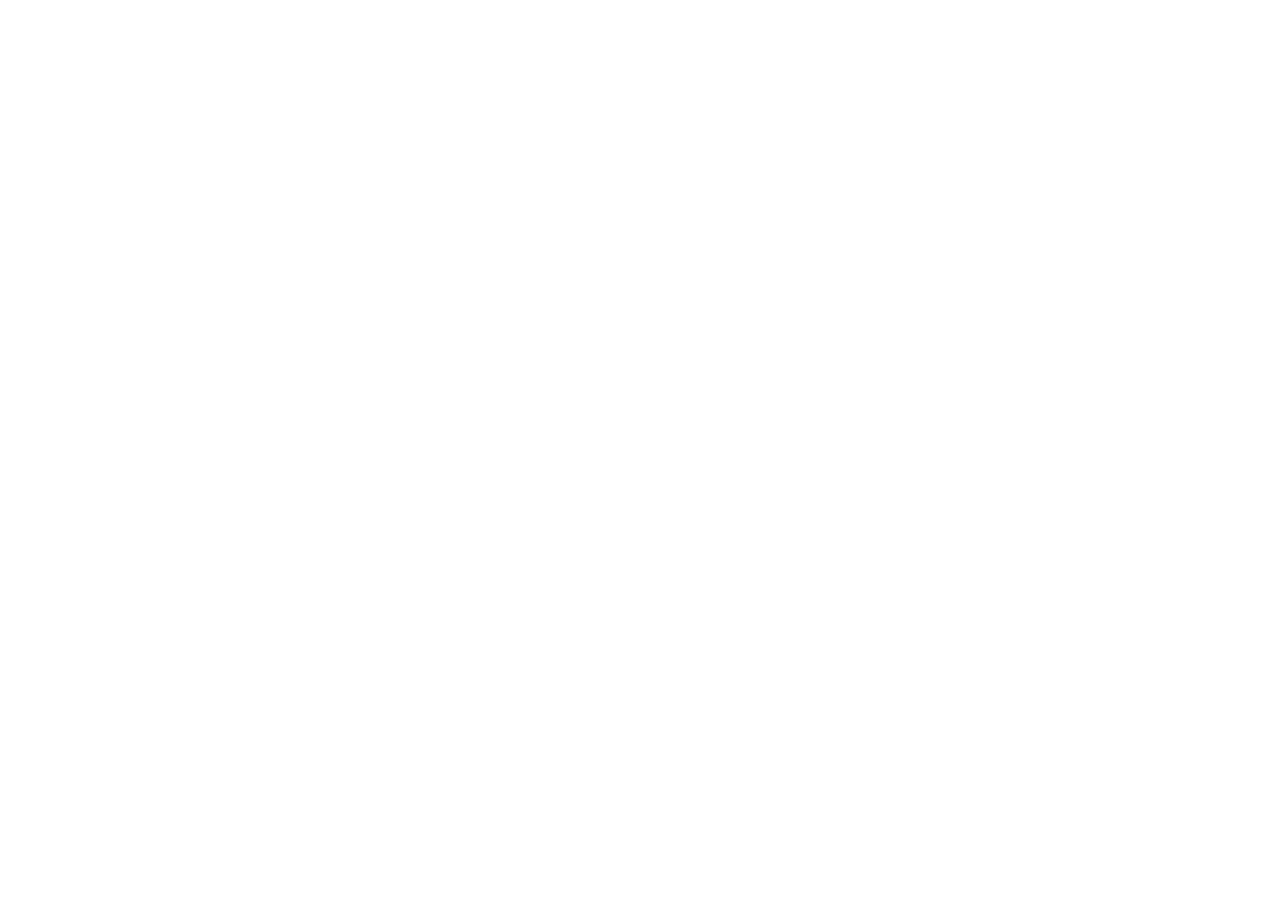
==== art.html @ 312b3165 "Wed, Apr 2, 2025, 9:01 AM -07:00" ====
<!DOCTYPE html>
<html lang="en">
<head>
    <meta charset="UTF-8">
    <meta name="viewport" content="width=device-width, initial-scale=1.0">
    <title>Art</title>
</head>
<body>
    <div class="sun"></div>
</body>
</html>
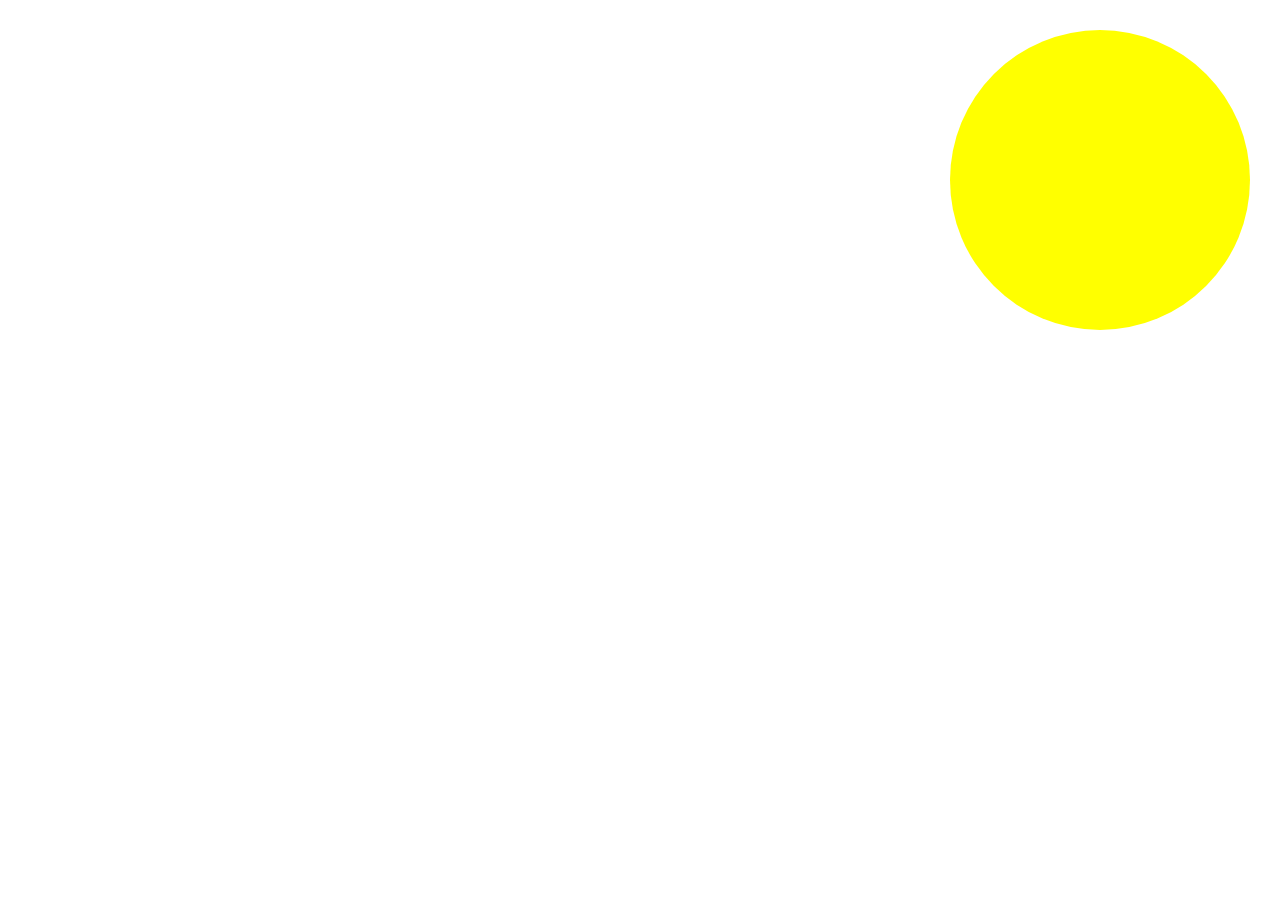
==== commit 004214f5: "Wed, Apr 2, 2025, 9:02 AM -07:00" ====
--- a/art.html
+++ b/art.html
@@ -4,6 +4,7 @@
     <meta charset="UTF-8">
     <meta name="viewport" content="width=device-width, initial-scale=1.0">
     <title>Art</title>
+    <link rel="stylesheet" href="css/art.css">
 </head>
 <body>
     <div class="sun"></div>
--- a/css/art.css
+++ b/css/art.css
@@ -0,0 +1,11 @@
+
+
+.sun {
+    height: 300px;
+    width: 300px;
+    background-color: yellow;
+    border-radius: 50%;
+    position: absolute;
+    top: 30px;
+    right: 30px;
+}
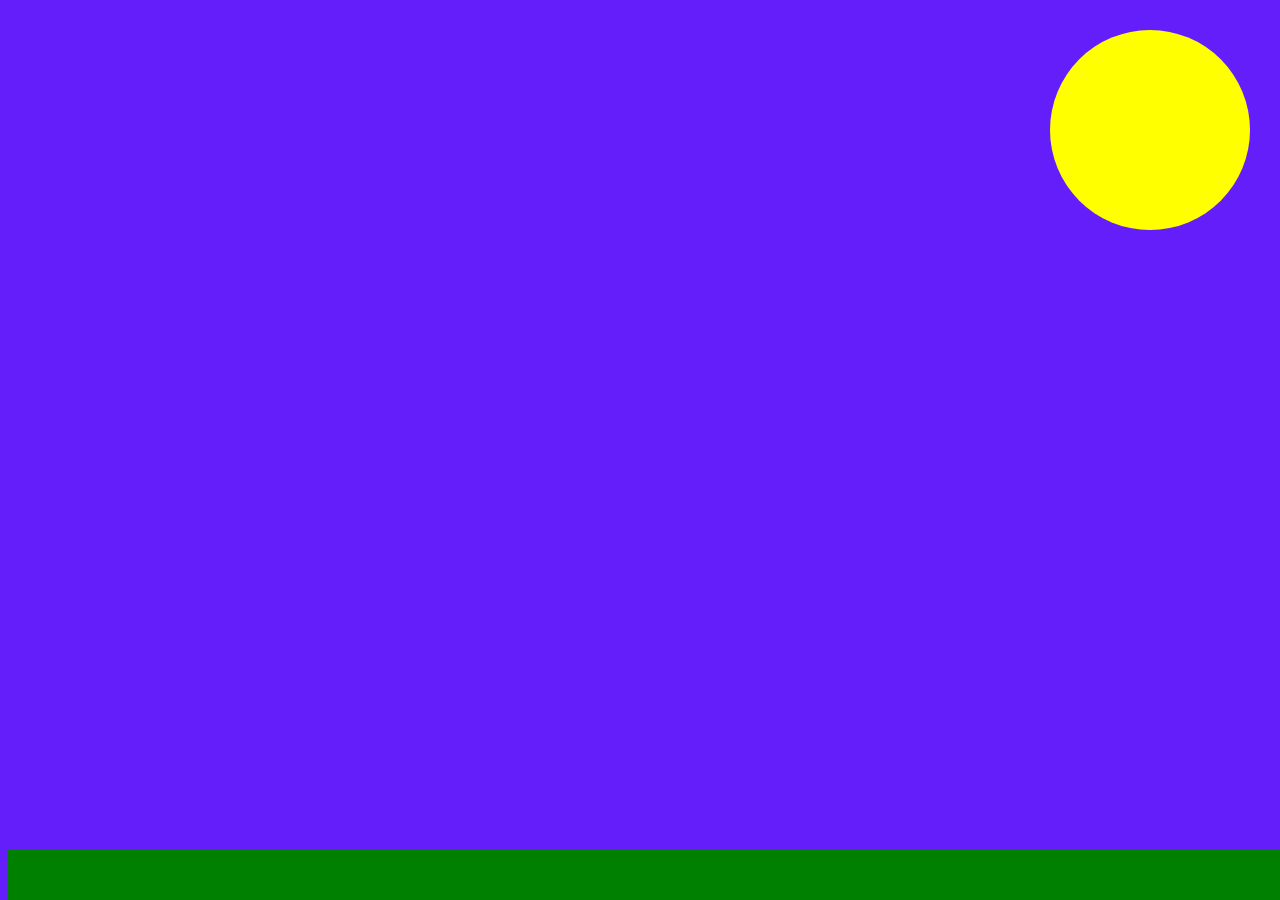
==== commit ee9960ee: "Wed, Apr 2, 2025, 9:31 AM -07:00" ====
--- a/art.html
+++ b/art.html
@@ -8,5 +8,6 @@
 </head>
 <body>
     <div class="sun"></div>
+    <div class="grass"></div>
 </body>
 </html>
--- a/css/art.css
+++ b/css/art.css
@@ -1,11 +1,22 @@
 
+body {
+    background-color: rgb(100,30,250);
+}
 
 .sun {
-    height: 300px;
-    width: 300px;
+    height: 200px;
+    width: 200px;
     background-color: yellow;
     border-radius: 50%;
     position: absolute;
     top: 30px;
     right: 30px;
 }
+
+.grass {
+    height: 50px;
+    width: 100vw;
+    background-color: green;
+    position: absolute;
+    bottom: 0px;
+}
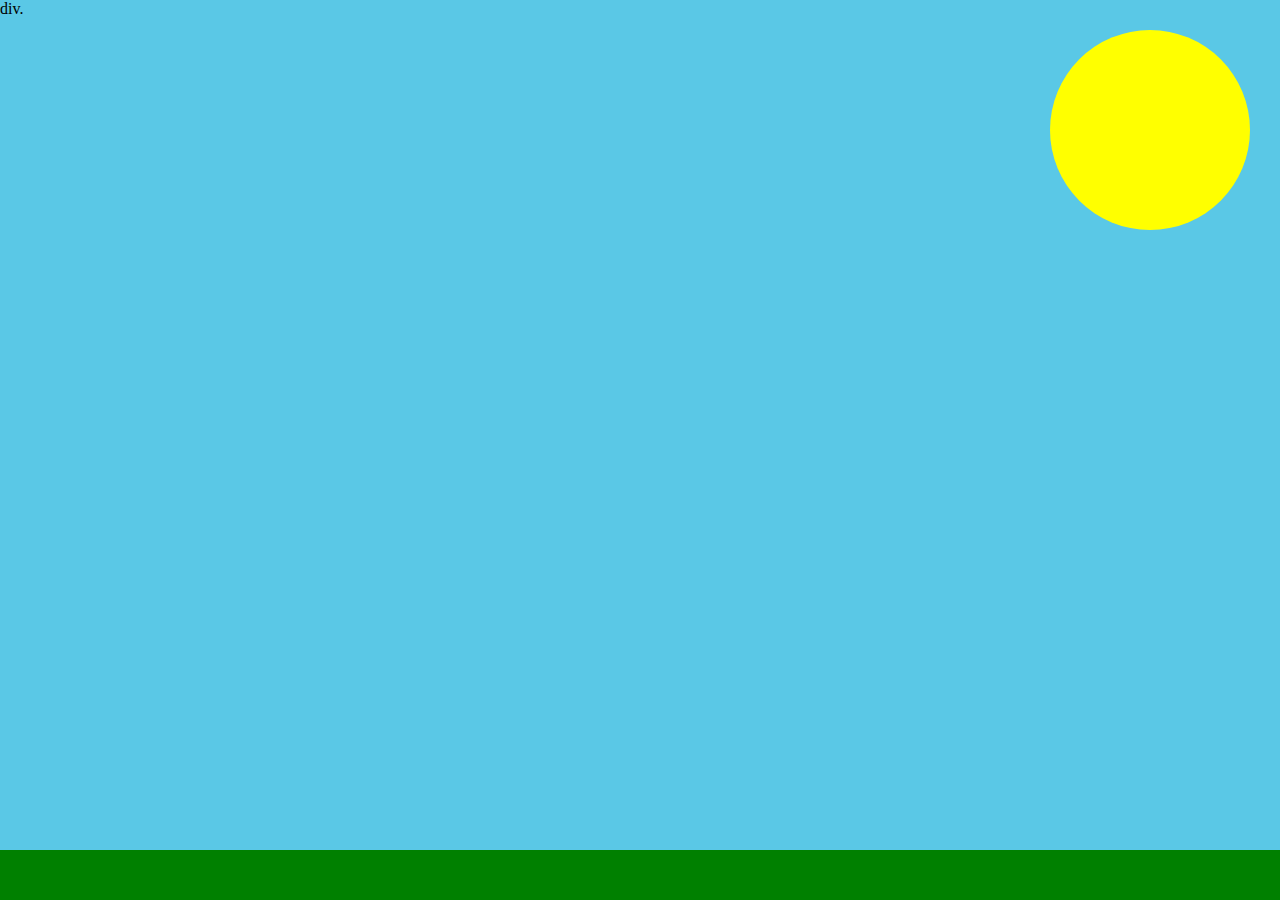
==== commit 7c02ff4f: "Wed, Apr 2, 2025, 9:34 AM -07:00" ====
--- a/art.html
+++ b/art.html
@@ -9,5 +9,6 @@
 <body>
     <div class="sun"></div>
     <div class="grass"></div>
+    div.
 </body>
 </html>
--- a/css/art.css
+++ b/css/art.css
@@ -1,6 +1,7 @@
 
 body {
-    background-color: rgb(100,30,250);
+    margin: 0;
+    background-color: rgb(90,200,230);
 }
 
 .sun {
@@ -20,3 +21,4 @@
     position: absolute;
     bottom: 0px;
 }
+
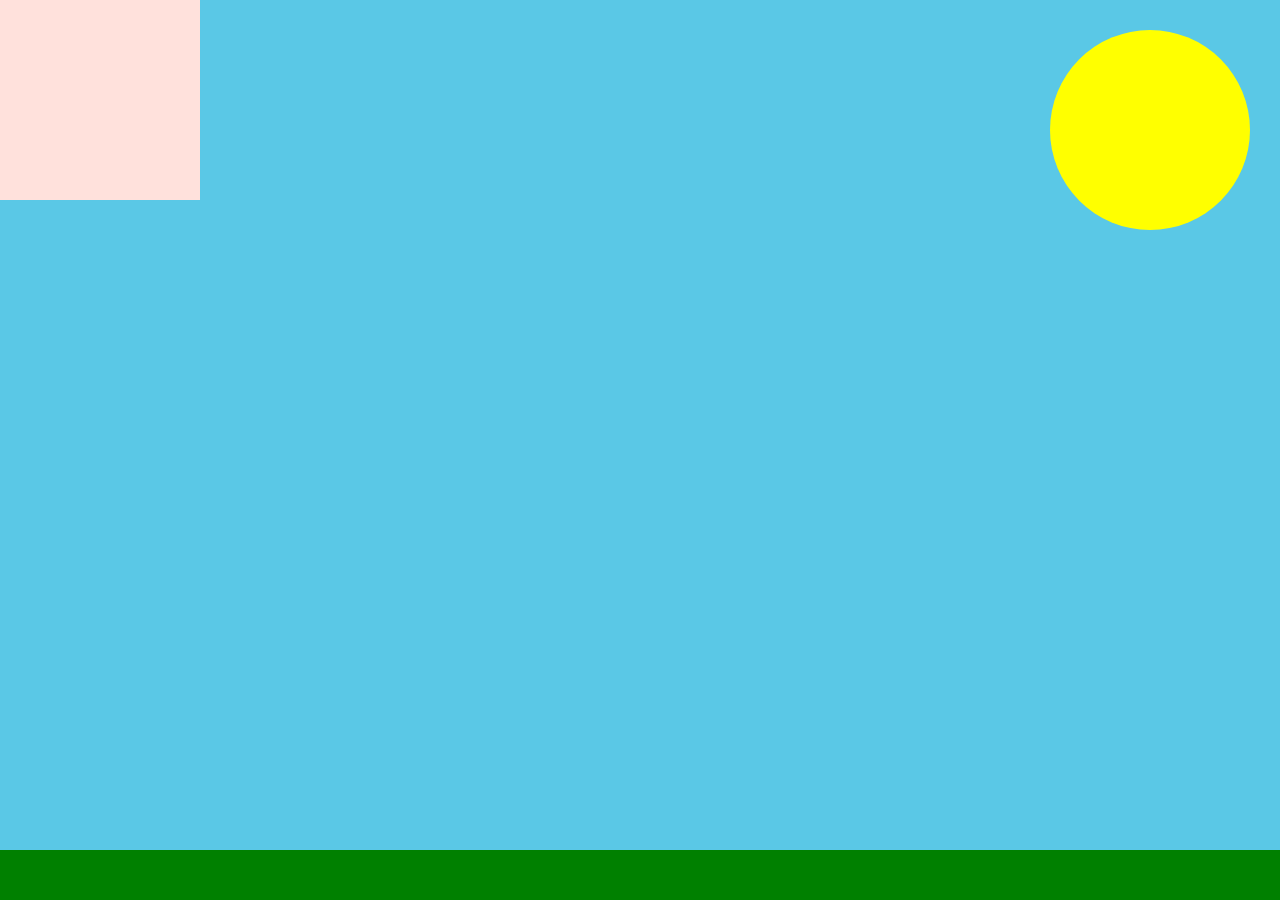
==== commit 623ea17e: "Wed, Apr 2, 2025, 9:38 AM -07:00" ====
--- a/art.html
+++ b/art.html
@@ -9,6 +9,6 @@
 <body>
     <div class="sun"></div>
     <div class="grass"></div>
-    div.
+    <div class="house-body"></div>
 </body>
 </html>
--- a/css/art.css
+++ b/css/art.css
@@ -22,3 +22,8 @@
     bottom: 0px;
 }
 
+.house-body {
+    width: 200px;
+    height: 200px;
+    background-color: rgb(255, 225, 220)
+}
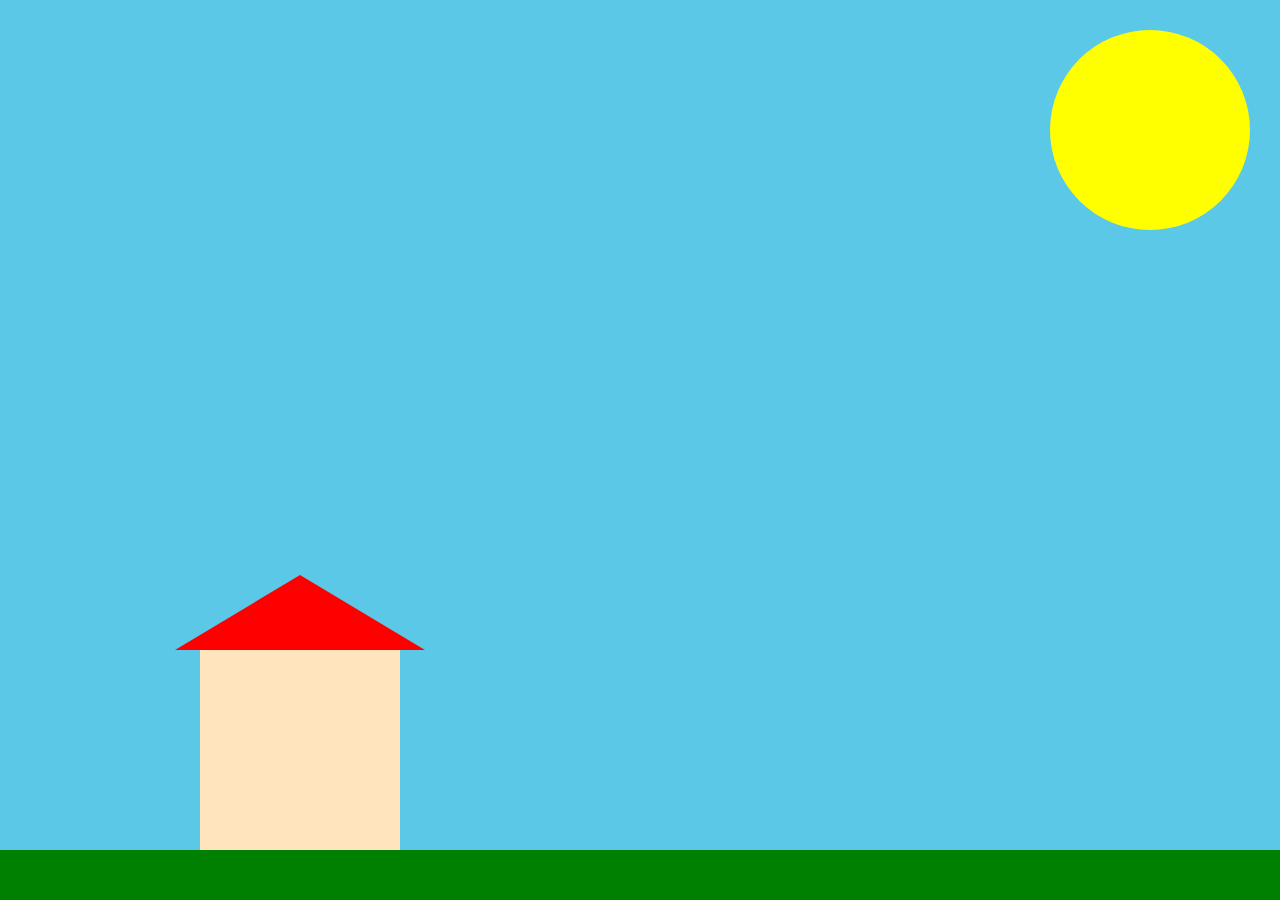
==== commit 675cb6b3: "Wed, Apr 2, 2025, 9:47 AM -07:00" ====
--- a/art.html
+++ b/art.html
@@ -10,5 +10,11 @@
     <div class="sun"></div>
     <div class="grass"></div>
     <div class="house-body"></div>
+    <div class="house-roof"></div>
+    <div class="arrow-down"></div>
+    <div class="arrow-left"></div>
+    <div class="arrow-right"></div>
+    <div class="window-left"></div>
+    <div class="window-right"></div>
 </body>
 </html>
--- a/css/art.css
+++ b/css/art.css
@@ -25,5 +25,24 @@
 .house-body {
     width: 200px;
     height: 200px;
-    background-color: rgb(255, 225, 220)
+    background-color: #ffe4bd;
+    position: absolute;
+    bottom: 50px;
+    left: 200px;
 }
+
+.house-roof {
+    width: 0;
+    height: 0;
+    border-left: 125px solid transparent;
+    border-right: 125px solid transparent;
+
+    border-bottom: 75px solid red;
+    position: absolute;
+    bottom: 250px;
+    left: 175px;
+  }
+
+  .window-right {
+    jcolor
+  }
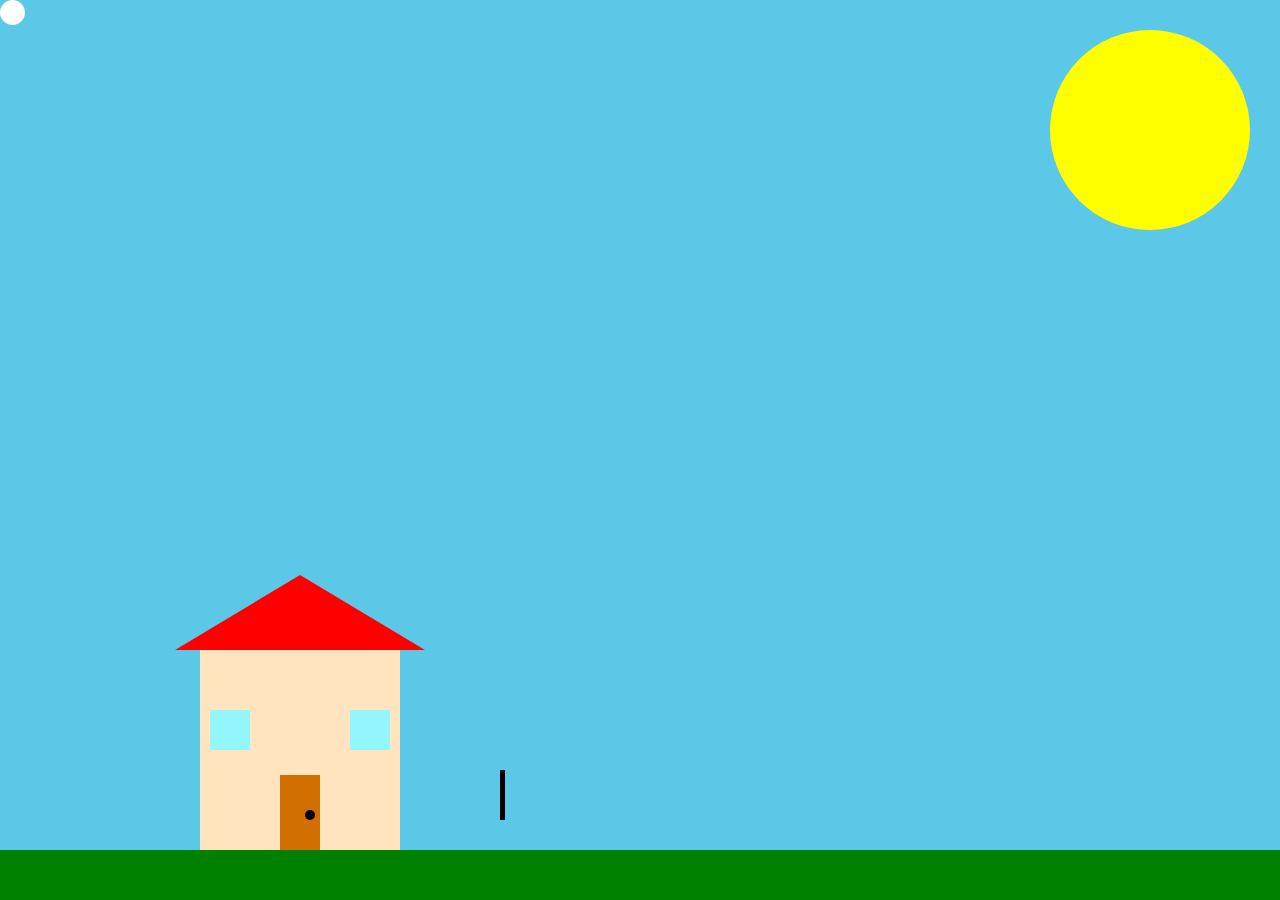
==== commit 87252b49: "Wed, Apr 2, 2025, 9:59 AM -07:00" ====
--- a/art.html
+++ b/art.html
@@ -16,5 +16,9 @@
     <div class="arrow-right"></div>
     <div class="window-left"></div>
     <div class="window-right"></div>
+    <div class="door"></div>
+    <div class="doorknob"></div>
+    <div class="stick-body"></div>
+    <div class="stick-head"></div>
 </body>
 </html>
--- a/css/art.css
+++ b/css/art.css
@@ -44,5 +44,56 @@
   }
 
   .window-right {
-    jcolor
+    background-color: #93f6fe;
+    position: absolute;
+    width: 40px;
+    height: 40px;
+    bottom: 150px;
+    left: 350px;
   }
+
+  .window-left {
+    background-color: #93f6fe;
+    position: absolute;
+    width: 40px;
+    height: 40px;
+    bottom: 150px;
+    left: 210px;
+  }
+
+  .door {
+    background-color: #d16f01;
+    position: absolute;
+    height: 75px;
+    width: 40px;
+    left: 280px;
+    bottom: 50px;
+  }
+
+  .doorknob {
+    background-color: black;
+    position: absolute;
+    border-radius: 50%;
+    width: 10px;
+    height: 10px;
+    bottom: 80px;
+    left: 305px;
+  }
+
+  .stick-body {
+    background-color: black;
+    height: 50px;
+    width: 5px;
+    position: absolute;
+    bottom: 80px;
+    left: 500px;
+  }
+
+  .stick-head {
+    background-color: white;
+    border: 80px: solid black;
+    border-radius: 50%;
+    position: absolute;
+    width: 25px;
+    height: 25px;
+  }
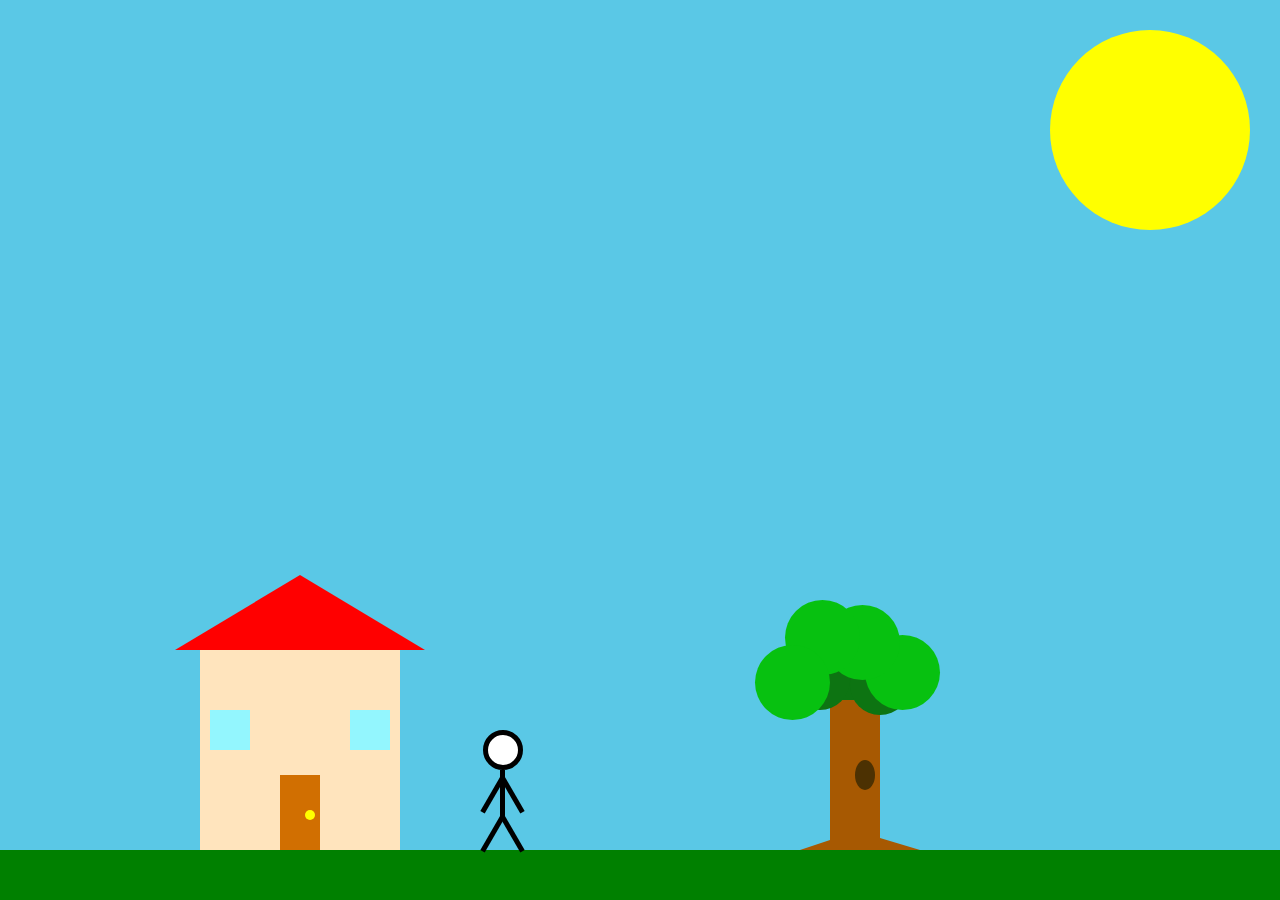
==== commit 1e90dc96: "ye" ====
--- a/art.html
+++ b/art.html
@@ -20,5 +20,25 @@
     <div class="doorknob"></div>
     <div class="stick-body"></div>
     <div class="stick-head"></div>
+    <div class="left-arm"></div>
+    <div class="right-arm"></div>
+    <div class="left-leg"></div>
+    <div class="right-leg"></div>
+    <div class="tree-trunk"></div>
+    <div class="root-left"></div>
+    <div class="root-right"></div>
+    <div class="top-leave1"></div>
+    <div class="top-leave2"></div>
+    <div class="top-leave3"></div>
+    <div class="top-leave4"></div>
+    <div class="bottom-leave1"></div>
+    <div class="bottom-leave2"></div>
+    <div class="bottom-leave3"></div>
+    <div class="tree-hole-thing"></div>
+    <div class="grass-blade">
+        <div class="blade1"></div>
+        <div class="blade2"></div>
+        <div class="blade3"></div>
+    </div>
 </body>
 </html>
--- a/css/art.css
+++ b/css/art.css
@@ -71,7 +71,7 @@
   }
 
   .doorknob {
-    background-color: black;
+    background-color: yellow;
     position: absolute;
     border-radius: 50%;
     width: 10px;
@@ -90,10 +90,170 @@
   }
 
   .stick-head {
+    border: 5px solid black;
     background-color: white;
-    border: 80px: solid black;
-    border-radius: 50%;
-    position: absolute;
-    width: 25px;
-    height: 25px;
-  }
+    border-radius: 50%;
+    position: absolute;
+    width: 30px;
+    height: 30px;
+    bottom: 130px;
+    left: 483px;
+  }
+
+  .left-arm {
+    background-color: black;
+    height: 40px;
+    width: 5px;
+    position: absolute;
+    bottom: 85px;
+    left: 490px;
+    rotate: 30deg;
+  }
+
+  .right-arm {
+    background-color: black;
+    height: 40px;
+    width: 5px;
+    position: absolute;
+    bottom: 85px;
+    left: 510px;
+    rotate: -30deg;
+  }
+
+  .left-leg {
+    background-color: black;
+    height: 40px;
+    width: 5px;
+    position: absolute;
+    bottom: 46px;
+    left: 490px;
+    rotate: 30deg;
+  }
+
+  .right-leg {
+    background-color: black;
+    height: 40px;
+    width: 5px;
+    position: absolute;
+    bottom: 46px;
+    left: 510px;
+    rotate: -30deg;
+  }
+
+  .tree-trunk {
+    background-color: #a75902;
+    height: 150px;
+    width: 50px;
+    position: absolute;
+    bottom: 50px;
+    right: 400px;
+    z-index: -1;
+  }
+
+  .root-left {
+    width: 0;
+    height: 0;
+    border-left: 30px solid transparent;
+    border-right: 0px solid transparent;
+
+    border-bottom: 10px solid #a75902;
+    position: absolute;
+    bottom: 50px;
+    right: 450px;
+  }
+
+  .root-right {
+    width: 0;
+    height: 0;
+    border-left: 0px solid transparent;
+    border-right: 40px solid transparent;
+
+    border-bottom: 12px solid #a75902;
+    position: absolute;
+    bottom: 50px;
+    right: 360px;
+  }
+
+  .top-leave1 {
+    background-color: #07c110;
+    border-radius: 50%;
+    position: absolute;
+    width: 75px;
+    height: 75px;
+    bottom: 190px;
+    right: 340px;
+  }
+
+  .top-leave2 {
+    background-color: #07c110;
+    border-radius: 50%;
+    position: absolute;
+    width: 75px;
+    height: 75px;
+    bottom: 220px;
+    right: 380px;
+  }
+
+  .top-leave3 {
+    background-color: #07c110;
+    border-radius: 50%;
+    position: absolute;
+    width: 75px;
+    height: 75px;
+    bottom: 225px;
+    right: 420px;
+  }
+
+  .top-leave4 {
+    background-color: #07c110;
+    border-radius: 50%;
+    position: absolute;
+    width: 75px;
+    height: 75px;
+    bottom: 180px;
+    right: 450px;
+  }
+
+  .bottom-leave1 {
+    background-color: #0d7412;
+    border-radius: 50%;
+    position: absolute;
+    width: 60px;
+    height: 60px;
+    bottom: 190px;
+    right: 430px;
+    z-index: -1;
+  }
+
+  .bottom-leave2 {
+    background-color: #0d7412;
+    border-radius: 50%;
+    position: absolute;
+    width: 60px;
+    height: 60px;
+    bottom: 185px;
+    right: 385px;
+    z-index: -2;
+  }
+
+  .bottom-leave3 {
+    background-color: #0d7412;
+    border-radius: 50%;
+    position: absolute;
+    width: 60px;
+    height: 60px;
+    bottom: 185px;
+    right: 370px;
+    z-index: -1;
+  }
+
+  .tree-hole-thing {
+    background-color: #4c3102;
+    border-radius: 50%;
+    position: absolute;
+    width: 20px;
+    height: 30px;
+    bottom: 110px;
+    right: 405px;
+    z-index: -1;
+  }
